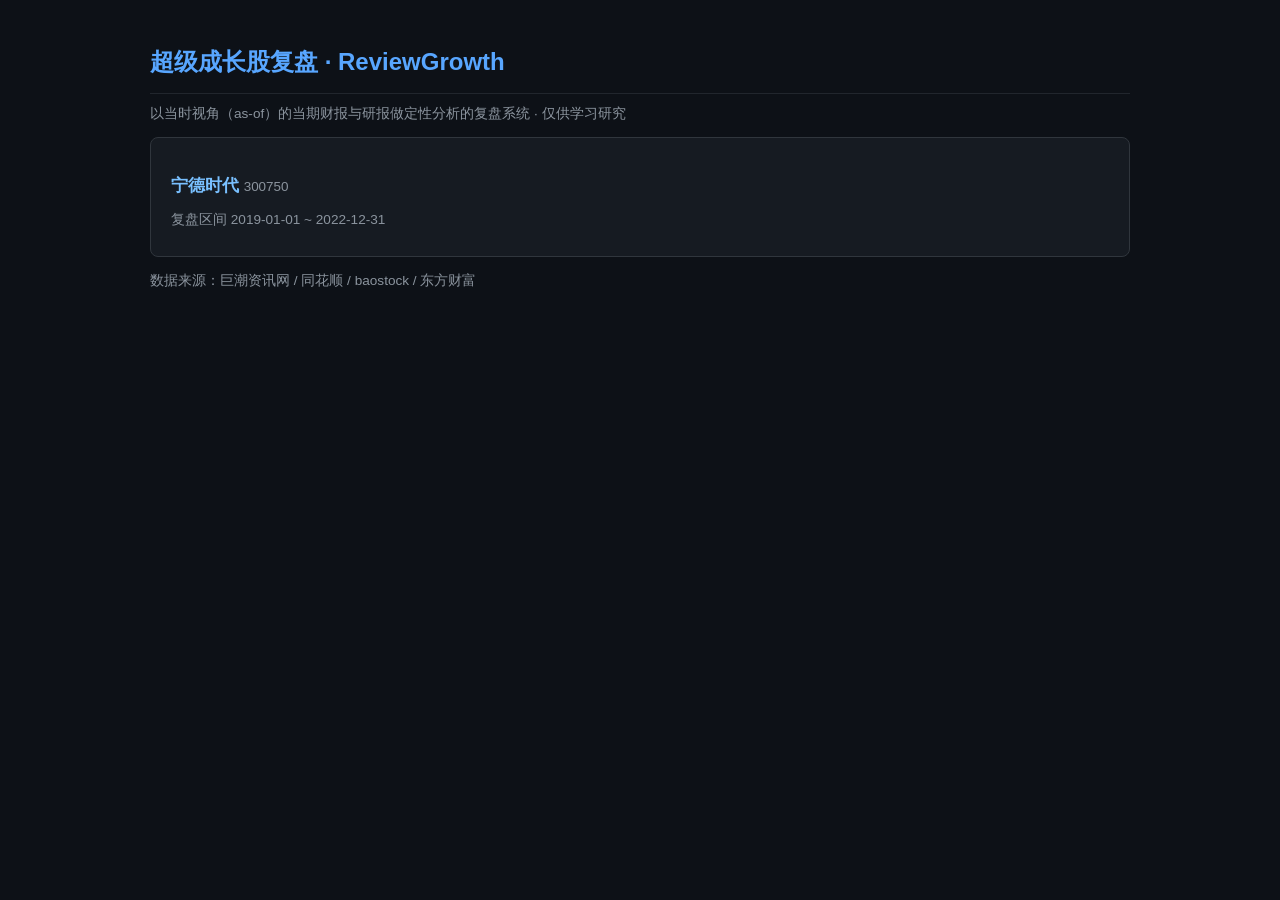
==== docs/index.html @ d4fd7e87 "超级成长股复盘系统：宁德时代 2019-2022 完整复盘站点 - 数据层：fuyao(三表/指标) + baostock(前复权K线/估值/指数) + 巨潮(公告/披露日核验) + 东财(研报元数据" ====
<!DOCTYPE html><html lang="zh-CN"><head><meta charset="UTF-8"><meta name="viewport" content="width=device-width,initial-scale=1"><title>超级成长股复盘</title><style>*{margin:0;padding:0;box-sizing:border-box}
body{font-family:-apple-system,"PingFang SC","Microsoft YaHei",sans-serif;background:#0d1117;color:#c9d1d9;padding:24px;line-height:1.7}
.wrap{max-width:980px;margin:0 auto}
h1{color:#58a6ff;font-size:1.5em;margin:18px 0 8px;border-bottom:1px solid #21262d;padding-bottom:10px}
h2{color:#58a6ff;font-size:1.2em;margin:26px 0 10px;padding-bottom:6px;border-bottom:1px solid #21262d}
h3{color:#79c0ff;font-size:1.05em;margin:18px 0 8px}
a{color:#58a6ff;text-decoration:none}a:hover{text-decoration:underline}
table{border-collapse:collapse;width:100%;margin:10px 0 18px;font-size:.84em}
th,td{border:1px solid #30363d;padding:6px 8px;text-align:left;vertical-align:top}
th{background:#161b22;color:#8b949e;font-weight:600;white-space:nowrap}
tr:nth-child(even){background:#161b22}
blockquote{border-left:4px solid #30363d;color:#8b949e;padding:4px 14px;margin:10px 0;font-size:.9em}
hr{border:none;border-top:1px solid #30363d;margin:22px 0}
ul,ol{padding-left:26px;margin:8px 0}p{margin:8px 0}
.nav{margin-bottom:16px;font-size:.9em}.sub{color:#8b949e;font-size:.85em}
.up{color:#3fb950}.down{color:#f85149}.card{display:block;border:1px solid #30363d;border-radius:8px;padding:16px 20px;margin:12px 0;background:#161b22}.card:hover{border-color:#58a6ff}.code{color:#8b949e;font-size:.8em;font-weight:400}</style></head><body><div class='wrap'><h1>超级成长股复盘 · ReviewGrowth</h1><p class='sub'>以当时视角（as-of）的当期财报与研报做定性分析的复盘系统 · 仅供学习研究</p><a class="card" href="review.html?code=300750"><h3>宁德时代 <span class="code">300750</span></h3><p class="sub">复盘区间 2019-01-01 ~ 2022-12-31</p></a><p class='sub'>数据来源：巨潮资讯网 / 同花顺 / baostock / 东方财富</p></div></body></html>
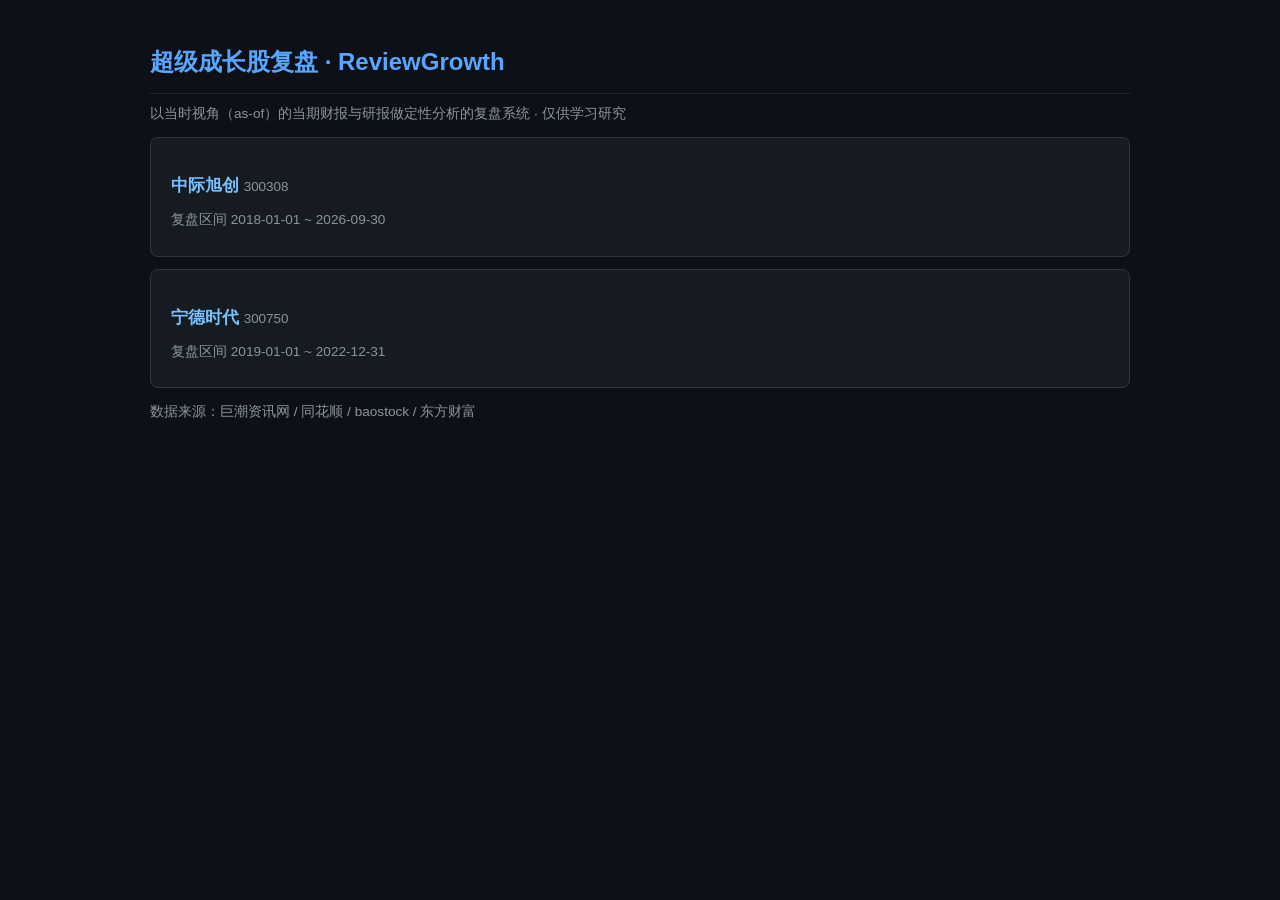
==== commit 2a48a00c: "新增中际旭创 300308 多波次超级成长复盘（2018-2026） - 覆盖四段独立行情/九相位：400G第一波(+185%)→四年长冬(-67%)→AI预期(7.5x)→兑现主升→关税深撤(-62" ====
--- a/docs/index.html
+++ b/docs/index.html
@@ -13,4 +13,4 @@
 hr{border:none;border-top:1px solid #30363d;margin:22px 0}
 ul,ol{padding-left:26px;margin:8px 0}p{margin:8px 0}
 .nav{margin-bottom:16px;font-size:.9em}.sub{color:#8b949e;font-size:.85em}
-.up{color:#3fb950}.down{color:#f85149}.card{display:block;border:1px solid #30363d;border-radius:8px;padding:16px 20px;margin:12px 0;background:#161b22}.card:hover{border-color:#58a6ff}.code{color:#8b949e;font-size:.8em;font-weight:400}</style></head><body><div class='wrap'><h1>超级成长股复盘 · ReviewGrowth</h1><p class='sub'>以当时视角（as-of）的当期财报与研报做定性分析的复盘系统 · 仅供学习研究</p><a class="card" href="review.html?code=300750"><h3>宁德时代 <span class="code">300750</span></h3><p class="sub">复盘区间 2019-01-01 ~ 2022-12-31</p></a><p class='sub'>数据来源：巨潮资讯网 / 同花顺 / baostock / 东方财富</p></div></body></html>+.up{color:#3fb950}.down{color:#f85149}.card{display:block;border:1px solid #30363d;border-radius:8px;padding:16px 20px;margin:12px 0;background:#161b22}.card:hover{border-color:#58a6ff}.code{color:#8b949e;font-size:.8em;font-weight:400}</style></head><body><div class='wrap'><h1>超级成长股复盘 · ReviewGrowth</h1><p class='sub'>以当时视角（as-of）的当期财报与研报做定性分析的复盘系统 · 仅供学习研究</p><a class="card" href="review.html?code=300308"><h3>中际旭创 <span class="code">300308</span></h3><p class="sub">复盘区间 2018-01-01 ~ 2026-09-30</p></a><a class="card" href="review.html?code=300750"><h3>宁德时代 <span class="code">300750</span></h3><p class="sub">复盘区间 2019-01-01 ~ 2022-12-31</p></a><p class='sub'>数据来源：巨潮资讯网 / 同花顺 / baostock / 东方财富</p></div></body></html>
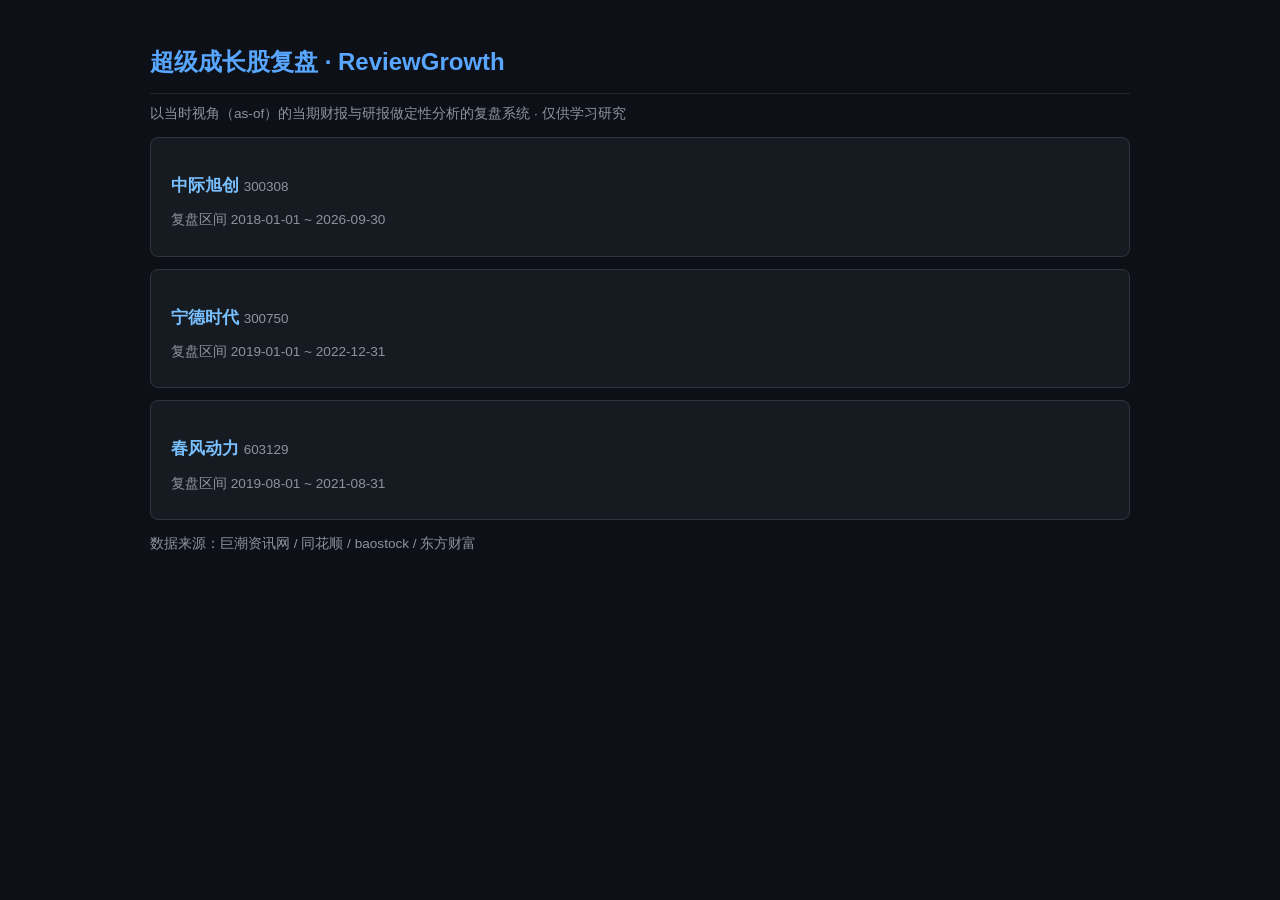
==== commit b8dddb0b: "新增春风动力 603129 复盘（2019-08~2021-08）：出海消费升级·38.7 倍单周期 - 四相位：拐点确认(+483%)→疫情急挫(-54.9%)→主升(+905%)→高位震荡·盈利承" ====
--- a/docs/index.html
+++ b/docs/index.html
@@ -13,4 +13,4 @@
 hr{border:none;border-top:1px solid #30363d;margin:22px 0}
 ul,ol{padding-left:26px;margin:8px 0}p{margin:8px 0}
 .nav{margin-bottom:16px;font-size:.9em}.sub{color:#8b949e;font-size:.85em}
-.up{color:#3fb950}.down{color:#f85149}.card{display:block;border:1px solid #30363d;border-radius:8px;padding:16px 20px;margin:12px 0;background:#161b22}.card:hover{border-color:#58a6ff}.code{color:#8b949e;font-size:.8em;font-weight:400}</style></head><body><div class='wrap'><h1>超级成长股复盘 · ReviewGrowth</h1><p class='sub'>以当时视角（as-of）的当期财报与研报做定性分析的复盘系统 · 仅供学习研究</p><a class="card" href="review.html?code=300308"><h3>中际旭创 <span class="code">300308</span></h3><p class="sub">复盘区间 2018-01-01 ~ 2026-09-30</p></a><a class="card" href="review.html?code=300750"><h3>宁德时代 <span class="code">300750</span></h3><p class="sub">复盘区间 2019-01-01 ~ 2022-12-31</p></a><p class='sub'>数据来源：巨潮资讯网 / 同花顺 / baostock / 东方财富</p></div></body></html>+.up{color:#3fb950}.down{color:#f85149}.card{display:block;border:1px solid #30363d;border-radius:8px;padding:16px 20px;margin:12px 0;background:#161b22}.card:hover{border-color:#58a6ff}.code{color:#8b949e;font-size:.8em;font-weight:400}</style></head><body><div class='wrap'><h1>超级成长股复盘 · ReviewGrowth</h1><p class='sub'>以当时视角（as-of）的当期财报与研报做定性分析的复盘系统 · 仅供学习研究</p><a class="card" href="review.html?code=300308"><h3>中际旭创 <span class="code">300308</span></h3><p class="sub">复盘区间 2018-01-01 ~ 2026-09-30</p></a><a class="card" href="review.html?code=300750"><h3>宁德时代 <span class="code">300750</span></h3><p class="sub">复盘区间 2019-01-01 ~ 2022-12-31</p></a><a class="card" href="review.html?code=603129"><h3>春风动力 <span class="code">603129</span></h3><p class="sub">复盘区间 2019-08-01 ~ 2021-08-31</p></a><p class='sub'>数据来源：巨潮资讯网 / 同花顺 / baostock / 东方财富</p></div></body></html>
